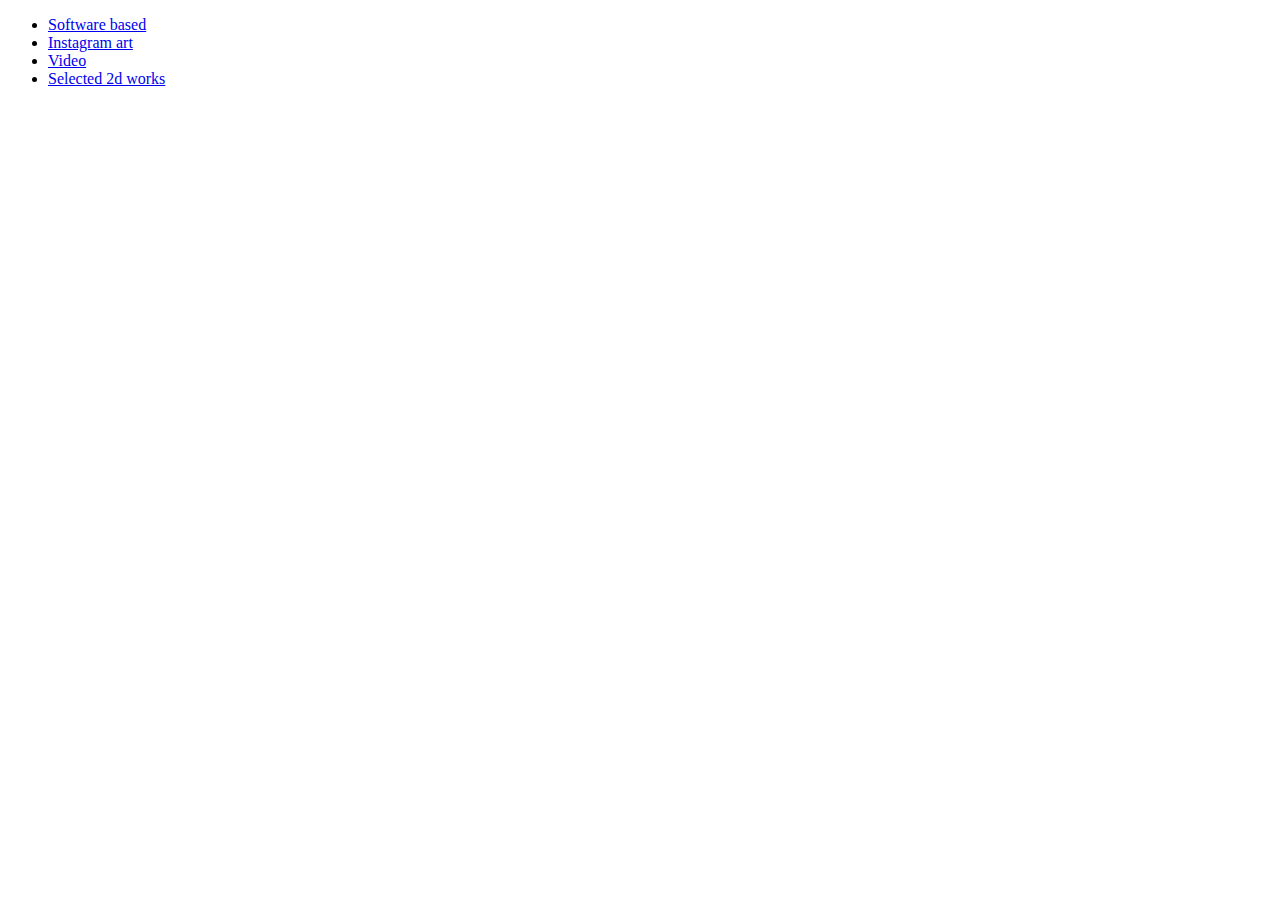
==== index.html @ 83e4f8cf "Basic structure with a side nav bar" ====
<!DOCTYPE html>
<head>
  <meta name="viewport" content="width=device-width, initial-scale=1">
  <title>Makary Malinouski</title>
  <!-- Latest compiled and minified CSS -->
  <link rel="stylesheet" href="https://stackpath.bootstrapcdn.com/bootstrap/4.1.3/css/bootstrap.min.css" integrity="sha384-MCw98/SFnGE8fJT3GXwEOngsV7Zt27NXFoaoApmYm81iuXoPkFOJwJ8ERdknLPMO" crossorigin="anonymous">
</head>
<body>
  <div class="container-fluid">
    <div class="row">
      <div class="col-md-3">
	<ul class="side-nav">
	  <li><a href="software.html">Software based</a></li>
	  <li><a href="insta.html">Instagram art</a></li>
	  <li><a href="video.html">Video</a></li>
	  <li><a href="2d.html">Selected 2d works</a></li>
      </div>
    </div>
  </div>
</body>

</html>
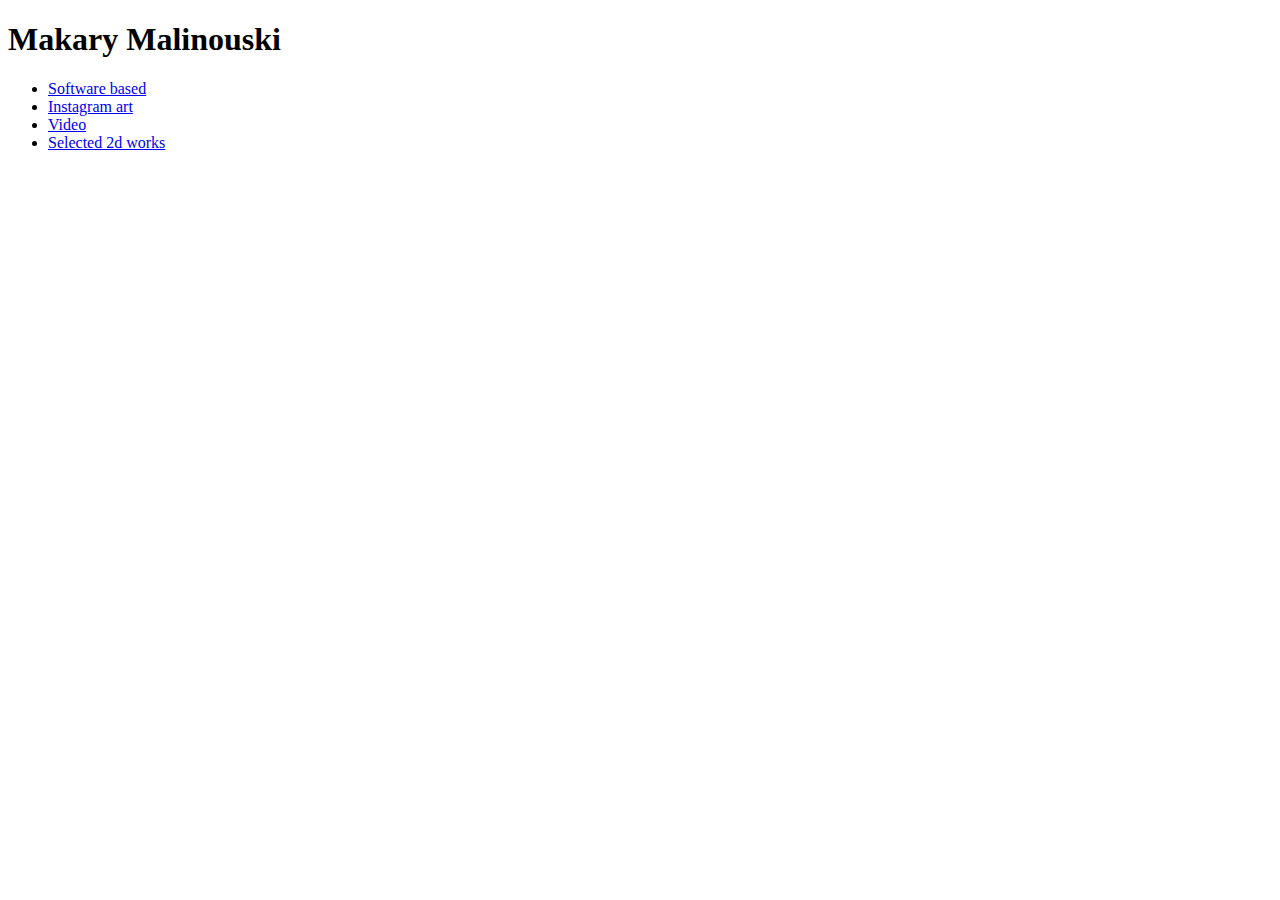
==== commit 074810c7: "added images and video link" ====
--- a/index.html
+++ b/index.html
@@ -8,12 +8,16 @@
 <body>
   <div class="container-fluid">
     <div class="row">
+      <h1 id="name">Makary Malinouski</h1>
+    </div>
+    <div class="row">
       <div class="col-md-3">
 	<ul class="side-nav">
 	  <li><a href="software.html">Software based</a></li>
 	  <li><a href="insta.html">Instagram art</a></li>
 	  <li><a href="video.html">Video</a></li>
 	  <li><a href="2d.html">Selected 2d works</a></li>
+	</ul>
       </div>
     </div>
   </div>
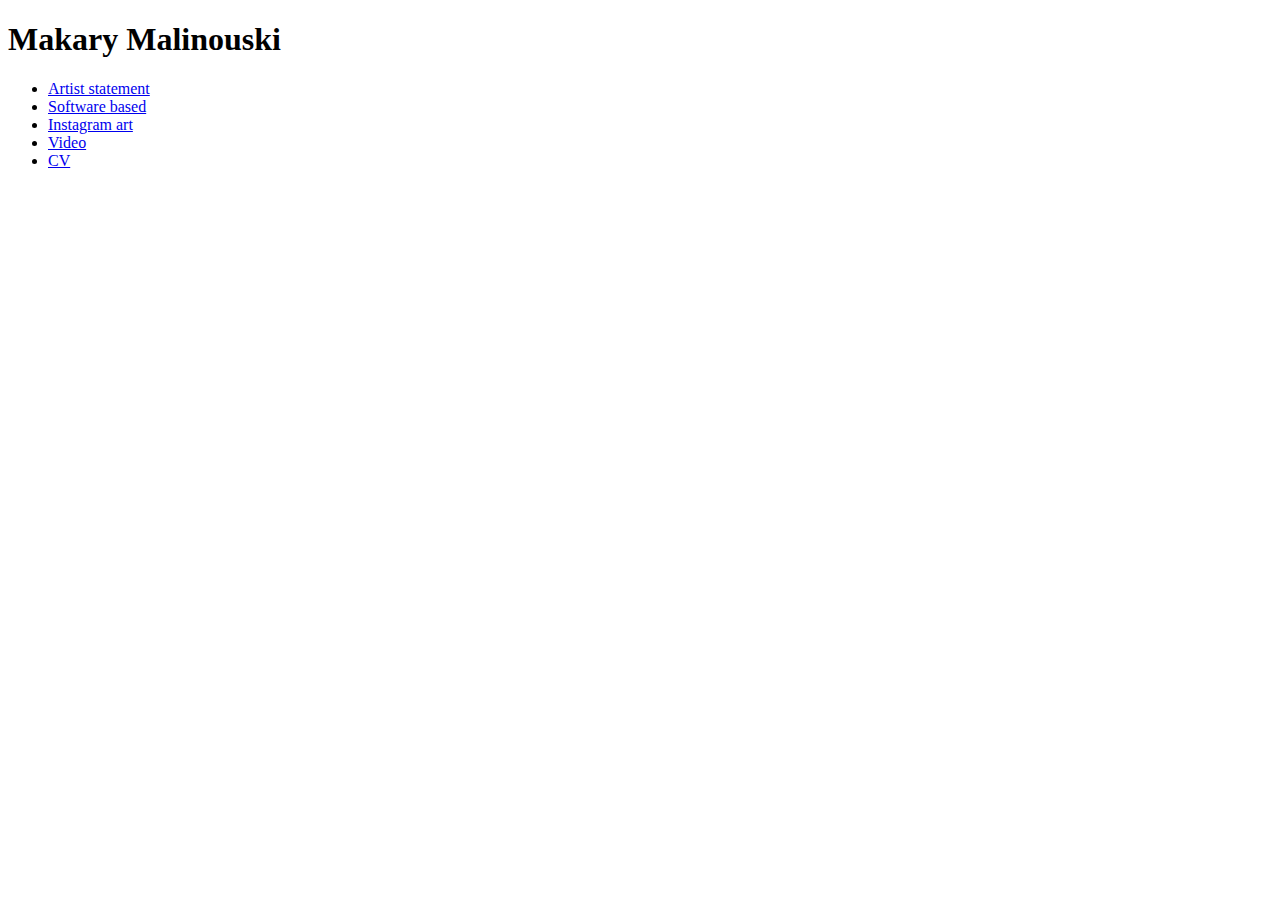
==== commit cded0d22: "Added CV, img, vid, modified things" ====
--- a/index.html
+++ b/index.html
@@ -4,6 +4,7 @@
   <title>Makary Malinouski</title>
   <!-- Latest compiled and minified CSS -->
   <link rel="stylesheet" href="https://stackpath.bootstrapcdn.com/bootstrap/4.1.3/css/bootstrap.min.css" integrity="sha384-MCw98/SFnGE8fJT3GXwEOngsV7Zt27NXFoaoApmYm81iuXoPkFOJwJ8ERdknLPMO" crossorigin="anonymous">
+  <link rel="stylesheet" href="styles.css">
 </head>
 <body>
   <div class="container-fluid">
@@ -13,10 +14,11 @@
     <div class="row">
       <div class="col-md-3">
 	<ul class="side-nav">
+	  <li><a href="statement.html">Artist statement</a></li>
 	  <li><a href="software.html">Software based</a></li>
 	  <li><a href="insta.html">Instagram art</a></li>
 	  <li><a href="video.html">Video</a></li>
-	  <li><a href="2d.html">Selected 2d works</a></li>
+	  <li><a href="cv.html">CV</a></li>
 	</ul>
       </div>
     </div>
--- a/styles.css
+++ b/styles.css
@@ -0,0 +1,9 @@
+h1 {
+}
+
+img {
+    max-width: 200px;
+    height: auto;
+}
+
+	
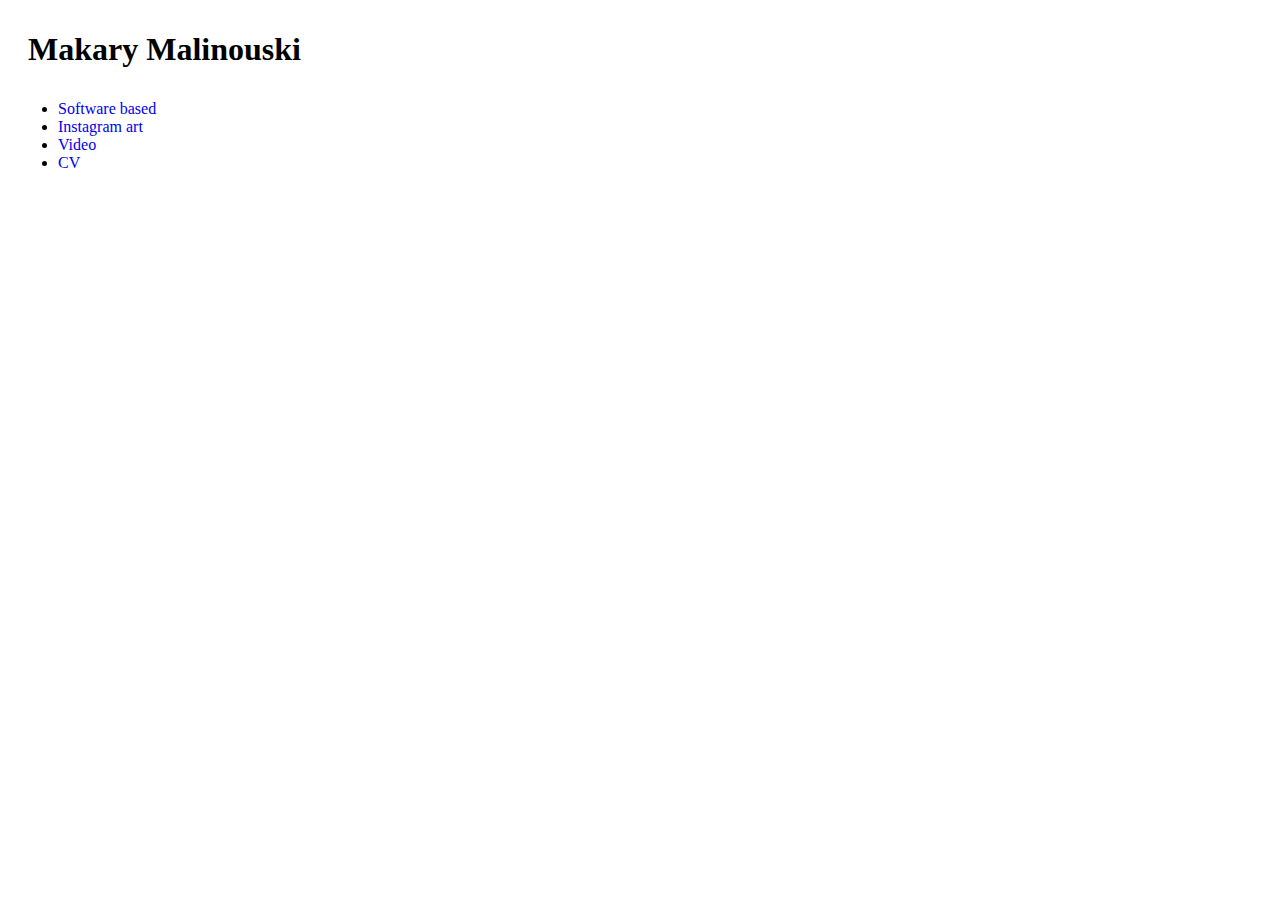
==== commit 82d33db1: "commented statement out" ====
--- a/index.html
+++ b/index.html
@@ -14,7 +14,7 @@
     <div class="row">
       <div class="col-md-3">
 	<ul class="side-nav">
-	  <li><a href="statement.html">Artist statement</a></li>
+<!--	  <li><a href="statement.html">Artist statement</a></li> -->
 	  <li><a href="software.html">Software based</a></li>
 	  <li><a href="insta.html">Instagram art</a></li>
 	  <li><a href="video.html">Video</a></li>
--- a/styles.css
+++ b/styles.css
@@ -1,9 +1,23 @@
-h1 {
+.container-fluid {
+  padding-left: 10px;
+}
+.container-fluid h1 {
+  padding: 10px;
+}
+.container-fluid img {
+  max-width: 400px;
+  height: auto;
+}
+.container-fluid .side-nav a {
+  text-decoration: none;
+}
+.container-fluid a:hover {
+  color: #F08080;
+}
+@media (max-width: 400px) {
+  .container-fluid .side-nav {
+    font-size: 25px;
+  }
 }
 
-img {
-    max-width: 200px;
-    height: auto;
-}
-
-	
+/*# sourceMappingURL=styles.css.map */
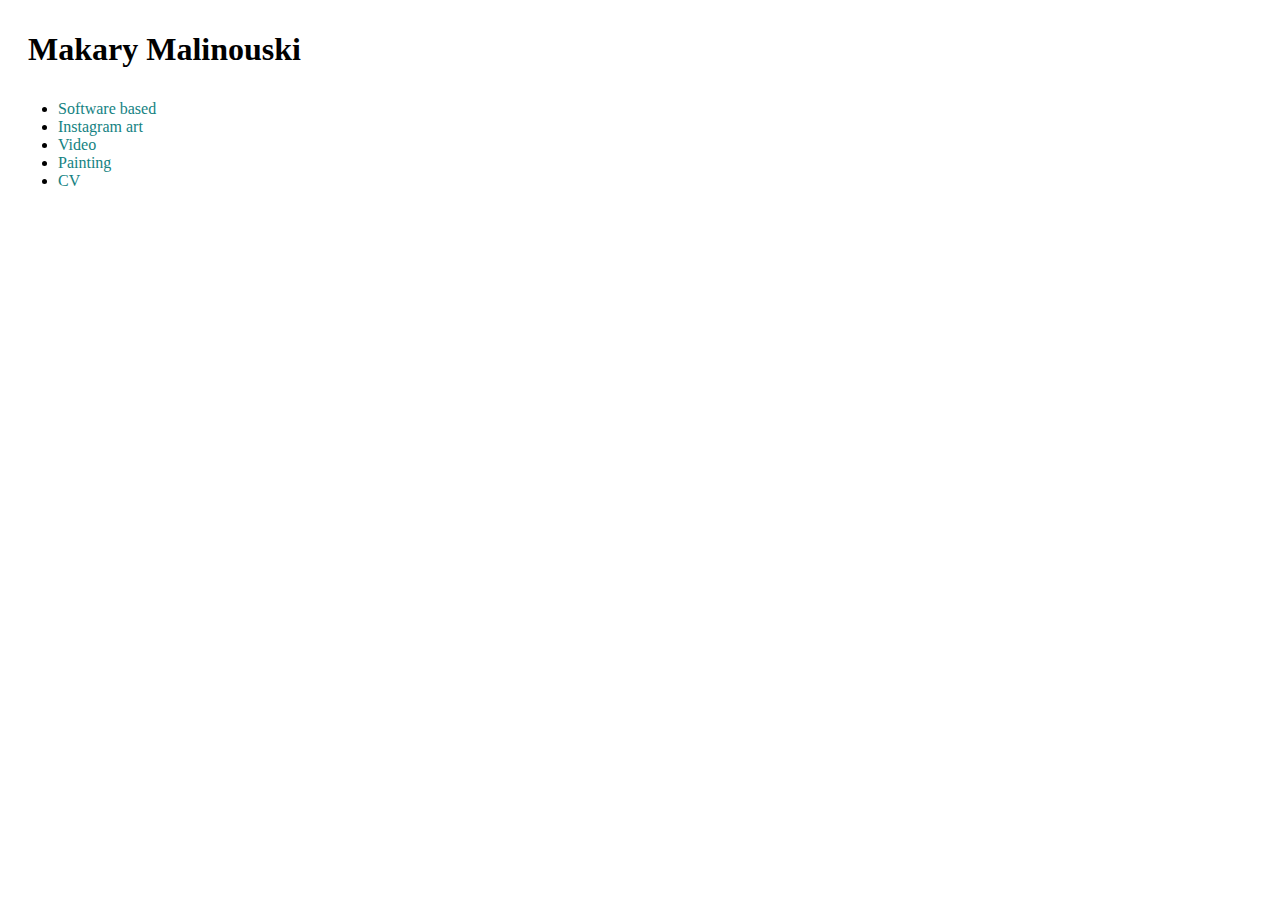
==== commit 2528517a: "Added paintings, changed styles" ====
--- a/index.html
+++ b/index.html
@@ -14,10 +14,10 @@
     <div class="row">
       <div class="col-md-3">
 	<ul class="side-nav">
-<!--	  <li><a href="statement.html">Artist statement</a></li> -->
 	  <li><a href="software.html">Software based</a></li>
 	  <li><a href="insta.html">Instagram art</a></li>
 	  <li><a href="video.html">Video</a></li>
+	  <li><a href="painting.html">Painting</a></li>
 	  <li><a href="cv.html">CV</a></li>
 	</ul>
       </div>
--- a/styles.css
+++ b/styles.css
@@ -7,15 +7,29 @@
 .container-fluid img {
   max-width: 400px;
   height: auto;
+  padding: 10px;
+}
+.container-fluid video {
+  max-width: 640px;
+  max-height: 480px;
+}
+.container-fluid .inner-nav a, .container-fluid .side-nav a {
+  text-decoration: none;
 }
 .container-fluid .side-nav a {
-  text-decoration: none;
+  color: #148282;
 }
-.container-fluid a:hover {
-  color: #F08080;
+.container-fluid .inner-nav a {
+  color: #eb545c;
 }
-@media (max-width: 400px) {
-  .container-fluid .side-nav {
+.container-fluid .side-nav a:hover {
+  color: #eb545c;
+}
+.container-fluid .inner-nav a:hover {
+  color: #148282;
+}
+@media (max-width: 480px) {
+  .container-fluid .side-nav, .container-fluid .inner-nav {
     font-size: 25px;
   }
 }
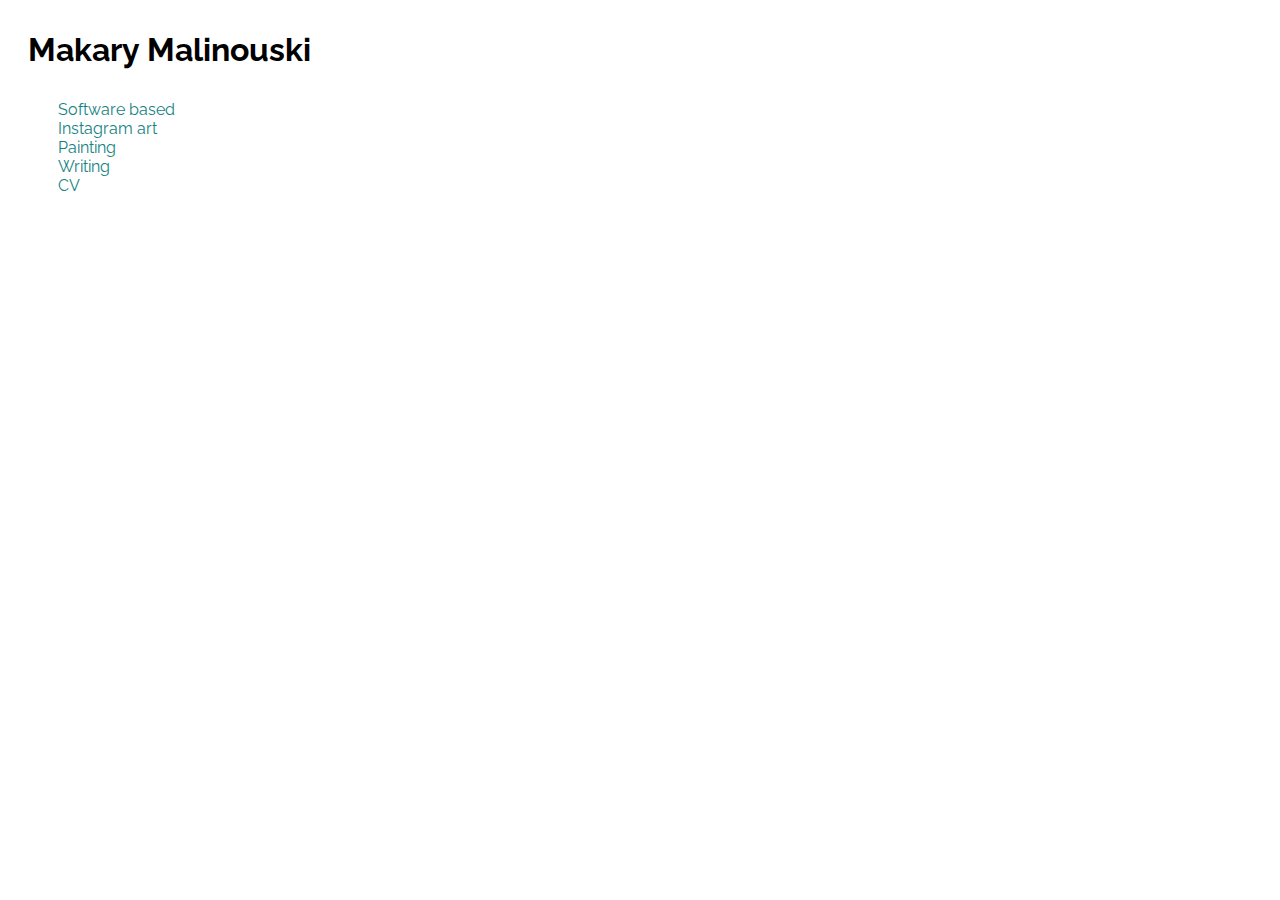
==== commit 5cd31ce6: "Added blog" ====
--- a/index.html
+++ b/index.html
@@ -3,6 +3,7 @@
   <meta name="viewport" content="width=device-width, initial-scale=1">
   <title>Makary Malinouski</title>
   <!-- Latest compiled and minified CSS -->
+  <link href="https://fonts.googleapis.com/css?family=Abril+Fatface|Anton|Hind|Karla|Mukta|Noto+Sans|Oswald|Poppins|Raleway:600|Squada+One&display=swap" rel="stylesheet">
   <link rel="stylesheet" href="https://stackpath.bootstrapcdn.com/bootstrap/4.1.3/css/bootstrap.min.css" integrity="sha384-MCw98/SFnGE8fJT3GXwEOngsV7Zt27NXFoaoApmYm81iuXoPkFOJwJ8ERdknLPMO" crossorigin="anonymous">
   <link rel="stylesheet" href="styles.css">
 </head>
@@ -13,11 +14,11 @@
     </div>
     <div class="row">
       <div class="col-md-3">
-	<ul class="side-nav">
+	<ul class="c-nav side-nav">
 	  <li><a href="software.html">Software based</a></li>
 	  <li><a href="insta.html">Instagram art</a></li>
-	  <li><a href="video.html">Video</a></li>
 	  <li><a href="painting.html">Painting</a></li>
+	  <li><a href="writing.html">Writing</a></li>
 	  <li><a href="cv.html">CV</a></li>
 	</ul>
       </div>
--- a/styles.css
+++ b/styles.css
@@ -1,37 +1,48 @@
 .container-fluid {
   padding-left: 10px;
+  font-family: "Raleway", sans-serif;
 }
-.container-fluid h1 {
+.container-fluid h1, .container-fluid h2, .container-fluid h3, .container-fluid h4 {
   padding: 10px;
+}
+.container-fluid ul {
+  list-style-type: none;
 }
 .container-fluid img {
   max-width: 400px;
   height: auto;
   padding: 10px;
 }
-.container-fluid video {
+.container-fluid iframe {
+  max-width: 640px;
+  padding: 10px;
+}
+.container-fluid .vid-small {
+  max-height: 200px;
+  max-width: 640px;
+  padding: 10px;
+}
+.container-fluid video:not(.vid-small) {
   max-width: 640px;
   max-height: 480px;
+  padding: 10px;
 }
-.container-fluid .inner-nav a, .container-fluid .side-nav a {
+.container-fluid .c-nav a {
   text-decoration: none;
 }
-.container-fluid .side-nav a {
+.container-fluid .c-nav a {
   color: #148282;
 }
-.container-fluid .inner-nav a {
+.container-fluid .c-nav a:hover {
   color: #eb545c;
-}
-.container-fluid .side-nav a:hover {
-  color: #eb545c;
-}
-.container-fluid .inner-nav a:hover {
-  color: #148282;
 }
 @media (max-width: 480px) {
   .container-fluid .side-nav, .container-fluid .inner-nav {
     font-size: 25px;
   }
 }
+.container-fluid .blog {
+  padding: 10px;
+}
 
 /*# sourceMappingURL=styles.css.map */
